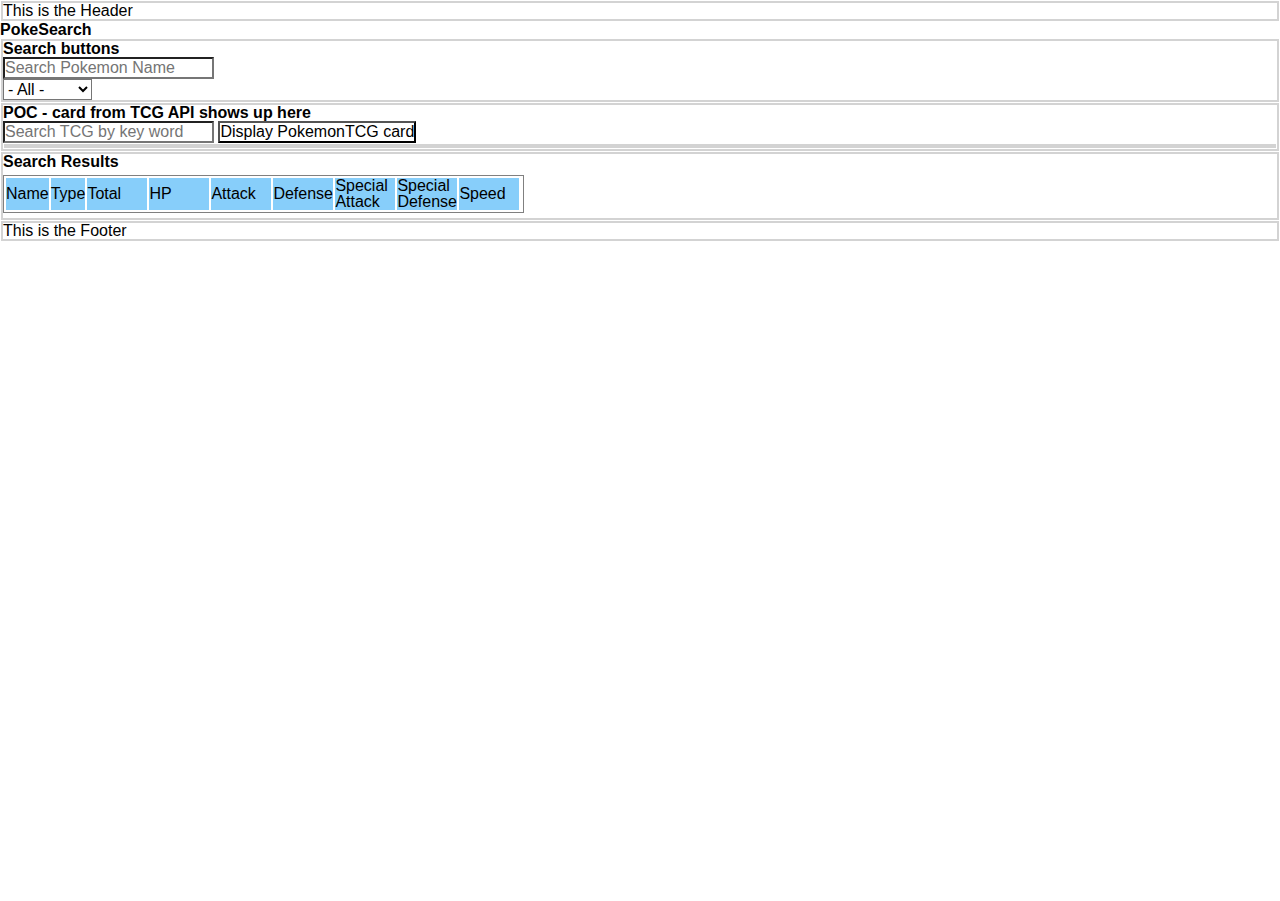
==== index.html @ 22b21060 "Merge branch 'main' into 86-details-page-make-stats-bar" ====
<!DOCTYPE html>

<html lang="en">
<head>
    <meta charset="UTF-8">
    <meta name="viewport" content="width=device-width, initial-scale=1.0">
    <title>Search Engine</title>
    <link rel="stylesheet" href="./assets/css/reset.css">
    <link rel="stylesheet" href="./assets/css/generalStyle.css">
    <link rel="stylesheet" href="./assets/css/style.css">
</head>

<body>

    <header>This is the Header</header>

    <main>
        <h1>PokeSearch</h1>
        <section>
            <div>
                <h2>Search buttons</h2>
                <form id = "search-name-form">
                    <input type="text" name="Search-Name" id = "search-type-select" placeholder = "Search Pokemon Name">
                </form>

                <form id = "search-type-form">
                    <select type="text" name="Search-Type" id="type-select">
                        <!-- possible change from value to id can be made if needed  -->
                        <option value> - All - </option>
                        <option value = "1">Normal</option>
                        <option value = "2">Fighting</option>
                        <option value = "3">Flying</option>
                        <option value = "4">Poison</option>
                        <option value = "5">Ground</option>
                        <option value = "6">Rock</option>
                        <option value = "7">Bug</option>
                        <option value = "8">Ghost</option>
                        <option value = "9">Steel</option>
                        <option value = "10">Fire</option>
                        <option value = "11">Water</option>
                        <option value = "12">Grass</option>
                        <option value = "13">Electric</option>
                        <option value = "14">Psychic</option>
                        <option value = "15">Ice</option>
                        <option value = "16">Dragon</option>
                        <option value = "17">Dark</option>
                        <option value = "18">Fairy</option>
                        <!-- the last two option is in pokeapi but not in pokedb. bit confused, but will still put it for insurance -->
                        <option value = "19">Unknown</option>
                        <option value = "20">Shadow</option>
                    </select>
                </form>
            </div>
<!-- TODO: MOVE THIS POC DIV OUT OF THIS PAGE -->
            <div>
                <h2>POC - card from TCG API shows up here</h2>
                <input type="text" id="tcg-pokemon-name" placeholder="Search TCG by key word">
                <button id="api-call-btn">Display PokemonTCG card</button>
                <div id="TCG-search-results"></div>
            </div>
            <div>
                <h2>Search Results</h2>
                <table id="searchResultsTable">
                    <thead class="searchResultsHeader">
                        <tr>
                            <td >Name</td>
                            <td >Type</td>
                            <td width="60px">Total</td>
                            <td width="60px">HP</td>
                            <td width="60px">Attack</td>
                            <td width="60px">Defense</td>
                            <td width="60px">Special Attack</td>
                            <td width="60px">Special Defense</td>
                            <td width="60px">Speed</td>
                            <td style="display: none">ID</td>
                            <td width="0"> </td>
                        </tr>
                    </thead>
                    <tbody id="searchResultsTableEl">
                       <!-- on load, JS code appends search result rows here  -->
                    </tbody>
                </table>
            </div>
        </section>
    </main>
    <footer>
        <p>This is the Footer</p>
    </footer>

  <!-- Add JQuery library -->
  <script src= "https://code.jquery.com/jquery-3.5.1.min.js"></script>
  <!-- Link to external JavaScript file for form functionality -->
  <script src= "./assets/js/common.js"></script> 
  <script src= "./assets/js/pokemon-details.js"></script> 
  <script src= "./assets/js/script.js"></script>
</body>
</html>
---- assets/css/generalStyle.css ----
/* Style settings for both html */

/* Universal style setup */

:root{
    --text-color: black;
  }

* {
    box-sizing: border-box;
    padding: 0;
    margin: 0;
    font-family:Arial, Helvetica, sans-serif;
    color: var(--text-color);
    background-color: var(--background-color);
  }

  /* ************************** */
  /* temporary styles 
     used only during development, remove when done */

  /* while we are developing sections, put a border around 
  some divs just to clarify what's what */
  header, footer, section div {
    border: solid 2px lightgray;
    margin: 1px;
  }

  /* *********** */
  /* body styles */
  #searchResultsTable {
    border: solid 1px grey;
    margin: 5px 0 5px 0;
  }

  .searchResultsHeader{
    background-color: lightskyblue;
  }
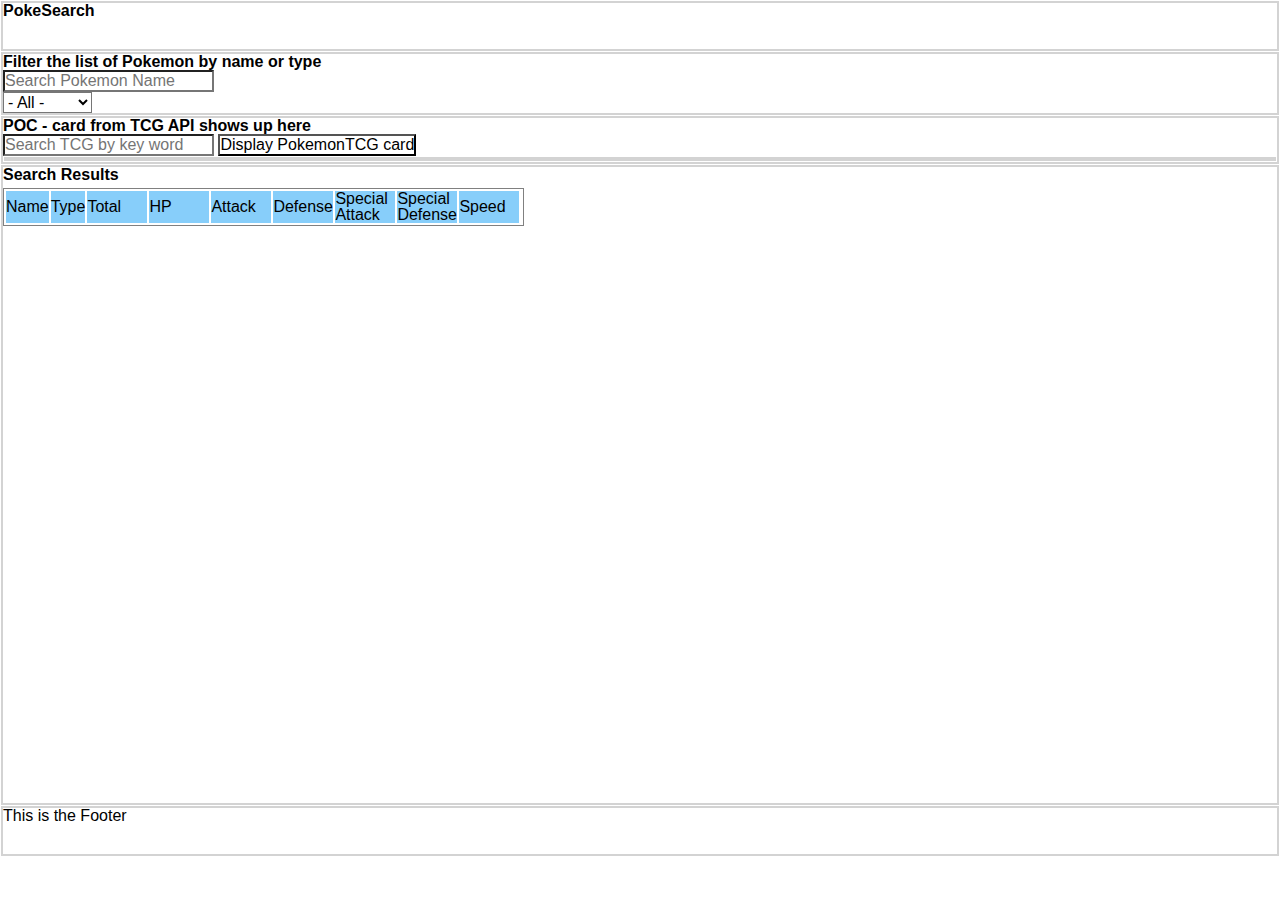
==== commit 77efde30: "moved h1 into header, changed h2, removed comments that we discussed" ====
--- a/index.html
+++ b/index.html
@@ -12,20 +12,20 @@
 
 <body>
 
-    <header>This is the Header</header>
+    <header>
+        <h1>PokeSearch</h1>
+    </header>
 
     <main>
-        <h1>PokeSearch</h1>
         <section>
             <div>
-                <h2>Search buttons</h2>
+                <h2>Filter the list of Pokemon by name or type</h2>
                 <form id = "search-name-form">
                     <input type="text" name="Search-Name" id = "search-type-select" placeholder = "Search Pokemon Name">
                 </form>
 
                 <form id = "search-type-form">
                     <select type="text" name="Search-Type" id="type-select">
-                        <!-- possible change from value to id can be made if needed  -->
                         <option value> - All - </option>
                         <option value = "1">Normal</option>
                         <option value = "2">Fighting</option>
@@ -45,7 +45,6 @@
                         <option value = "16">Dragon</option>
                         <option value = "17">Dark</option>
                         <option value = "18">Fairy</option>
-                        <!-- the last two option is in pokeapi but not in pokedb. bit confused, but will still put it for insurance -->
                         <option value = "19">Unknown</option>
                         <option value = "20">Shadow</option>
                     </select>
@@ -58,7 +57,7 @@
                 <button id="api-call-btn">Display PokemonTCG card</button>
                 <div id="TCG-search-results"></div>
             </div>
-            <div>
+            <div id="search-results-container">
                 <h2>Search Results</h2>
                 <table id="searchResultsTable">
                     <thead class="searchResultsHeader">
--- a/assets/css/generalStyle.css
+++ b/assets/css/generalStyle.css
@@ -26,8 +26,16 @@
     margin: 1px;
   }
 
+  header, footer {
+    height: 50px
+  }
   /* *********** */
   /* body styles */
+  #search-results-container {
+    height: 640px;
+    overflow: scroll;
+  }
+  
   #searchResultsTable {
     border: solid 1px grey;
     margin: 5px 0 5px 0;
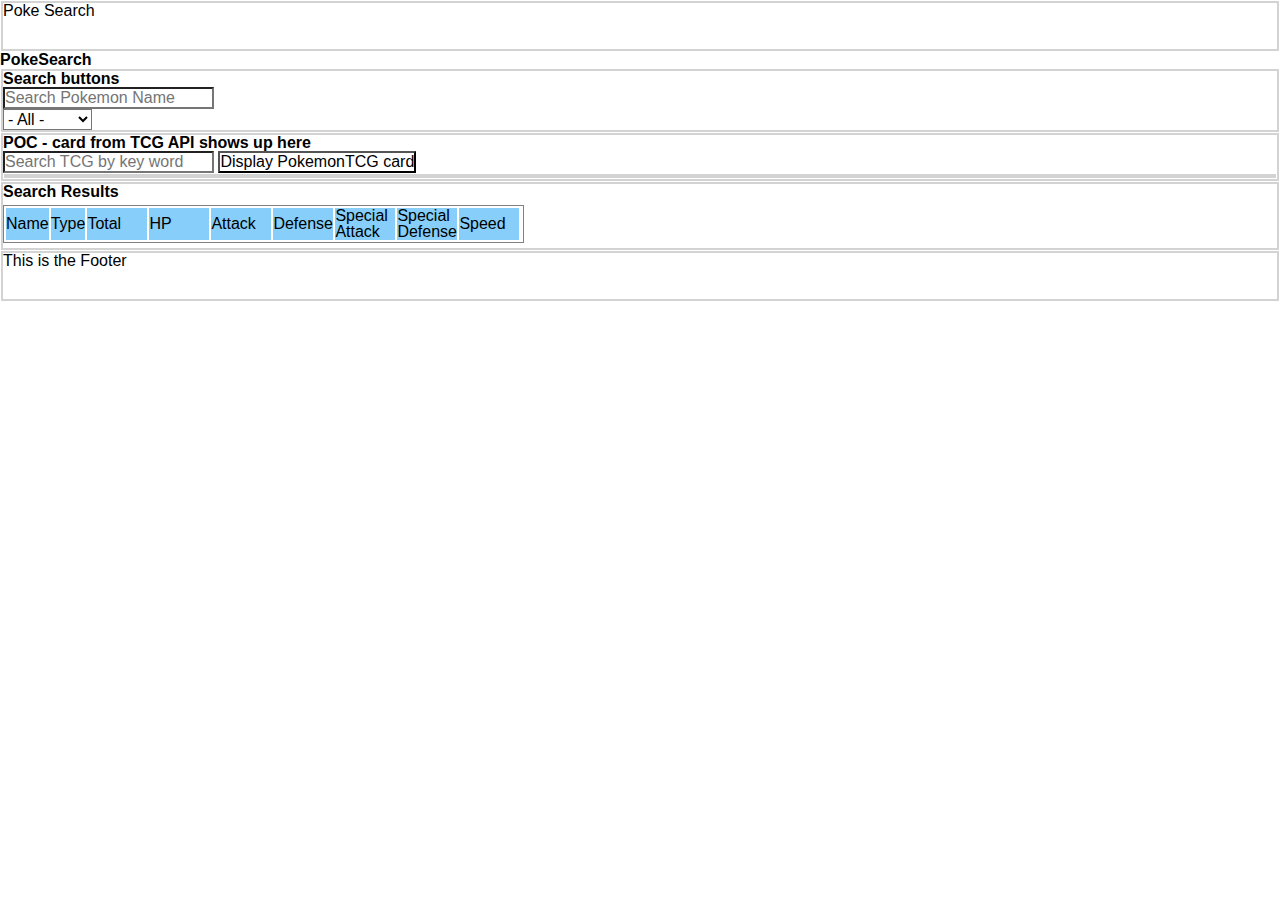
==== commit ef874594: "Added firstcase function" ====
--- a/index.html
+++ b/index.html
@@ -12,20 +12,20 @@
 
 <body>
 
-    <header>
-        <h1>PokeSearch</h1>
-    </header>
+    <header>Poke Search</header>
 
     <main>
+        <h1>PokeSearch</h1>
         <section>
             <div>
-                <h2>Filter the list of Pokemon by name or type</h2>
+                <h2>Search buttons</h2>
                 <form id = "search-name-form">
                     <input type="text" name="Search-Name" id = "search-type-select" placeholder = "Search Pokemon Name">
                 </form>
 
                 <form id = "search-type-form">
                     <select type="text" name="Search-Type" id="type-select">
+                        <!-- possible change from value to id can be made if needed  -->
                         <option value> - All - </option>
                         <option value = "1">Normal</option>
                         <option value = "2">Fighting</option>
@@ -45,6 +45,7 @@
                         <option value = "16">Dragon</option>
                         <option value = "17">Dark</option>
                         <option value = "18">Fairy</option>
+                        <!-- the last two option is in pokeapi but not in pokedb. bit confused, but will still put it for insurance -->
                         <option value = "19">Unknown</option>
                         <option value = "20">Shadow</option>
                     </select>
@@ -57,7 +58,7 @@
                 <button id="api-call-btn">Display PokemonTCG card</button>
                 <div id="TCG-search-results"></div>
             </div>
-            <div id="search-results-container">
+            <div>
                 <h2>Search Results</h2>
                 <table id="searchResultsTable">
                     <thead class="searchResultsHeader">
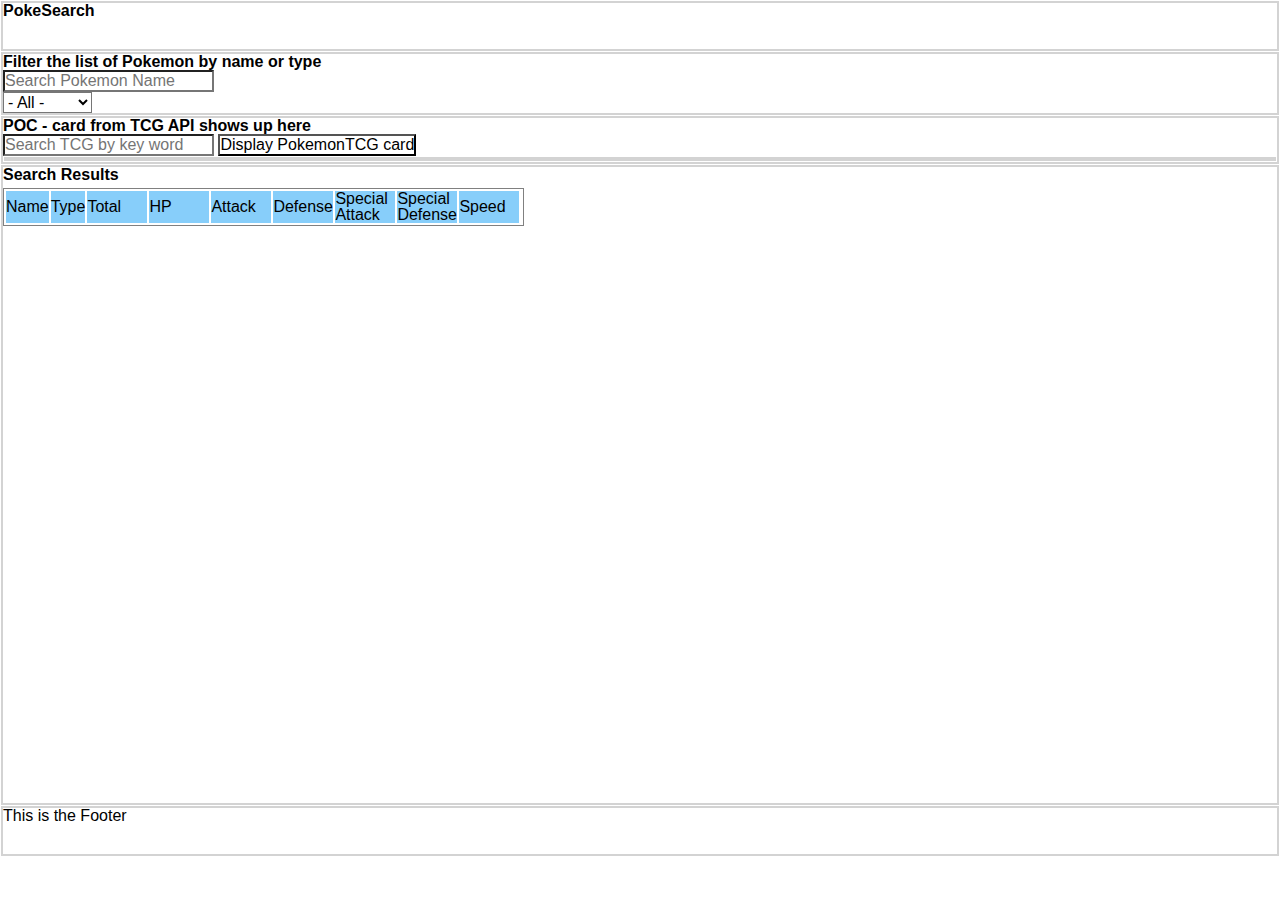
==== commit 4dff3e7d: "changed type-select values to text because that's what the API returns" ====
--- a/index.html
+++ b/index.html
@@ -12,42 +12,41 @@
 
 <body>
 
-    <header>Poke Search</header>
+    <header>
+        <h1>PokeSearch</h1>
+    </header>
 
     <main>
-        <h1>PokeSearch</h1>
         <section>
             <div>
-                <h2>Search buttons</h2>
+                <h2>Filter the list of Pokemon by name or type</h2>
                 <form id = "search-name-form">
                     <input type="text" name="Search-Name" id = "search-type-select" placeholder = "Search Pokemon Name">
                 </form>
 
                 <form id = "search-type-form">
                     <select type="text" name="Search-Type" id="type-select">
-                        <!-- possible change from value to id can be made if needed  -->
                         <option value> - All - </option>
-                        <option value = "1">Normal</option>
-                        <option value = "2">Fighting</option>
-                        <option value = "3">Flying</option>
-                        <option value = "4">Poison</option>
-                        <option value = "5">Ground</option>
-                        <option value = "6">Rock</option>
-                        <option value = "7">Bug</option>
-                        <option value = "8">Ghost</option>
-                        <option value = "9">Steel</option>
-                        <option value = "10">Fire</option>
-                        <option value = "11">Water</option>
-                        <option value = "12">Grass</option>
-                        <option value = "13">Electric</option>
-                        <option value = "14">Psychic</option>
-                        <option value = "15">Ice</option>
-                        <option value = "16">Dragon</option>
-                        <option value = "17">Dark</option>
-                        <option value = "18">Fairy</option>
-                        <!-- the last two option is in pokeapi but not in pokedb. bit confused, but will still put it for insurance -->
-                        <option value = "19">Unknown</option>
-                        <option value = "20">Shadow</option>
+                        <option value = "Normal">Normal</option>
+                        <option value = "Fighting">Fighting</option>
+                        <option value = "Flying">Flying</option>
+                        <option value = "Poison">Poison</option>
+                        <option value = "Ground">Ground</option>
+                        <option value = "Rock">Rock</option>
+                        <option value = "Bug">Bug</option>
+                        <option value = "Ghost">Ghost</option>
+                        <option value = "Steel">Steel</option>
+                        <option value = "Fire">Fire</option>
+                        <option value = "Water">Water</option>
+                        <option value = "Grass">Grass</option>
+                        <option value = "Electric">Electric</option>
+                        <option value = "Psychic">Psychic</option>
+                        <option value = "Ice">Ice</option>
+                        <option value = "Dragon">Dragon</option>
+                        <option value = "Dark">Dark</option>
+                        <option value = "Fairy">Fairy</option>
+                        <option value = "Unknown">Unknown</option>
+                        <option value = "Shadow">Shadow</option>
                     </select>
                 </form>
             </div>
@@ -58,7 +57,7 @@
                 <button id="api-call-btn">Display PokemonTCG card</button>
                 <div id="TCG-search-results"></div>
             </div>
-            <div>
+            <div id="search-results-container">
                 <h2>Search Results</h2>
                 <table id="searchResultsTable">
                     <thead class="searchResultsHeader">
--- a/assets/css/generalStyle.css
+++ b/assets/css/generalStyle.css
@@ -15,6 +15,8 @@
     background-color: var(--background-color);
   }
 
+
+
   /* ************************** */
   /* temporary styles 
      used only during development, remove when done */
@@ -26,9 +28,18 @@
     margin: 1px;
   }
 
+  /* *********** */
+  /* utility styles */
+  .hidden {
+    display: none;
+  }
+
+  /* *********** */
+  /* header/footer styles */
   header, footer {
     height: 50px
   }
+  
   /* *********** */
   /* body styles */
   #search-results-container {
@@ -44,11 +55,4 @@
   .searchResultsHeader{
     background-color: lightskyblue;
   }
- 
-
-
-
-
-  
-
  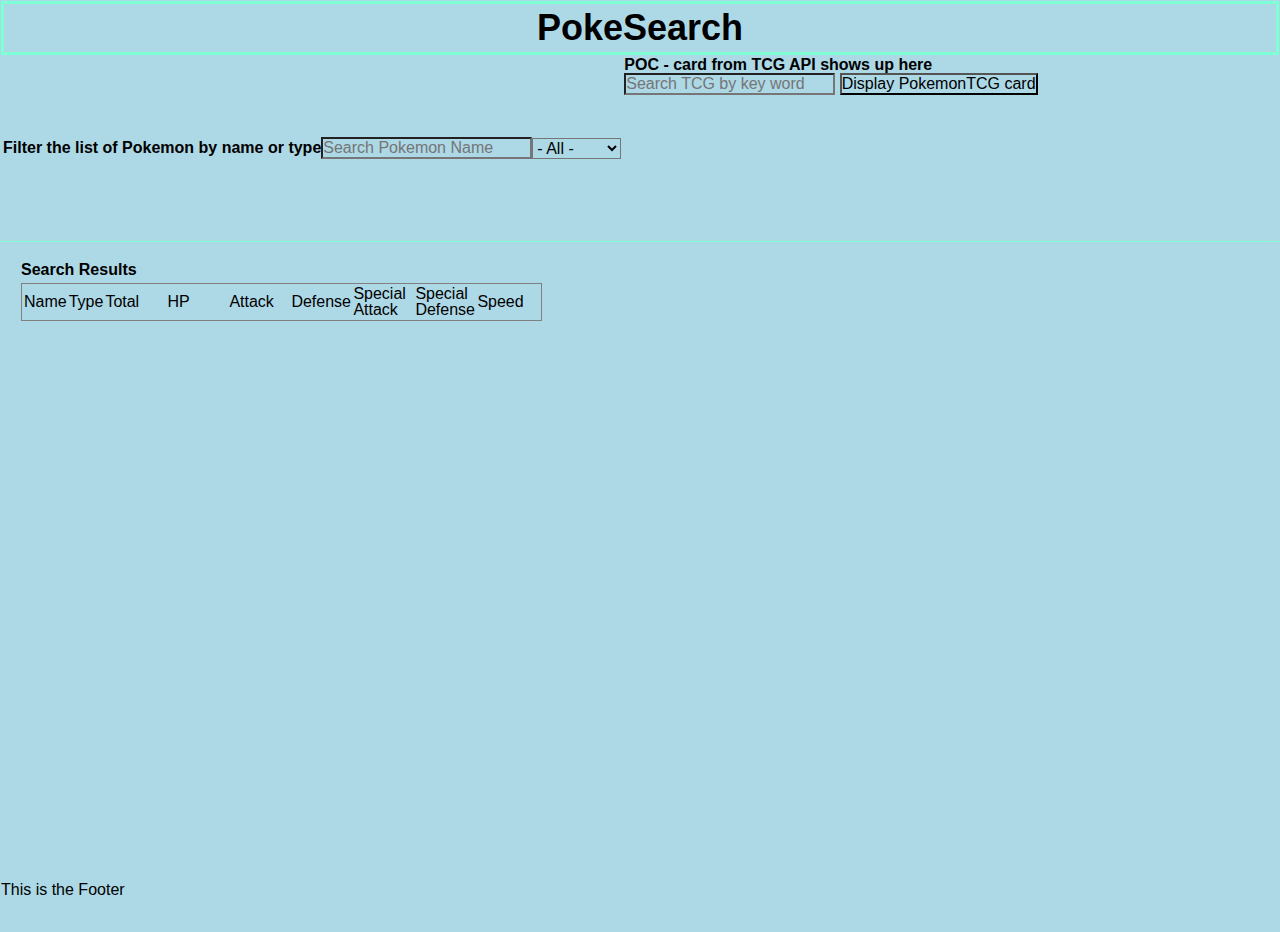
==== commit f611c881: "changes in styles" ====
--- a/index.html
+++ b/index.html
@@ -18,45 +18,56 @@
 
     <main>
         <section>
-            <div>
-                <h2>Filter the list of Pokemon by name or type</h2>
-                <form id = "search-name-form">
-                    <input type="text" name="Search-Name" id = "search-type-select" placeholder = "Search Pokemon Name">
-                </form>
+            
+            <div id = "search-result">
+                <div>
+                    <div id="search-bar">
+                        <h2>Filter the list of Pokemon by name or type</h2>
+                        <form id = "search-name-form">
+                            <input type="text" name="Search-Name" id = "search-type-select" placeholder = "Search Pokemon Name">
+                        </form>
+                        <form id = "search-type-form">
+                            <select type="text" name="Search-Type" id="type-select">
+                                <option value> - All - </option>
+                                <option value = "1">Normal</option>
+                                <option value = "2">Fighting</option>
+                                <option value = "3">Flying</option>
+                                <option value = "4">Poison</option>
+                                <option value = "5">Ground</option>
+                                <option value = "6">Rock</option>
+                                <option value = "7">Bug</option>
+                                <option value = "8">Ghost</option>
+                                <option value = "9">Steel</option>
+                                <option value = "10">Fire</option>
+                                <option value = "11">Water</option>
+                                <option value = "12">Grass</option>
+                                <option value = "13">Electric</option>
+                                <option value = "14">Psychic</option>
+                                <option value = "15">Ice</option>
+                                <option value = "16">Dragon</option>
+                                <option value = "17">Dark</option>
+                                <option value = "18">Fairy</option>
+                                <option value = "19">Unknown</option>
+                                <option value = "20">Shadow</option>
+                            </select>
+                        </form>
 
-                <form id = "search-type-form">
-                    <select type="text" name="Search-Type" id="type-select">
-                        <option value> - All - </option>
-                        <option value = "Normal">Normal</option>
-                        <option value = "Fighting">Fighting</option>
-                        <option value = "Flying">Flying</option>
-                        <option value = "Poison">Poison</option>
-                        <option value = "Ground">Ground</option>
-                        <option value = "Rock">Rock</option>
-                        <option value = "Bug">Bug</option>
-                        <option value = "Ghost">Ghost</option>
-                        <option value = "Steel">Steel</option>
-                        <option value = "Fire">Fire</option>
-                        <option value = "Water">Water</option>
-                        <option value = "Grass">Grass</option>
-                        <option value = "Electric">Electric</option>
-                        <option value = "Psychic">Psychic</option>
-                        <option value = "Ice">Ice</option>
-                        <option value = "Dragon">Dragon</option>
-                        <option value = "Dark">Dark</option>
-                        <option value = "Fairy">Fairy</option>
-                        <option value = "Unknown">Unknown</option>
-                        <option value = "Shadow">Shadow</option>
-                    </select>
-                </form>
+                    </div>
+                   
+    
+                    
+                </div>
+                <!-- TODO: MOVE THIS POC DIV OUT OF THIS PAGE -->
+                
+                <div id = "card-display">
+                    <h2>POC - card from TCG API shows up here</h2>
+                    <input type="text" id="tcg-pokemon-name" placeholder="Search TCG by key word">
+                    <button id="api-call-btn">Display PokemonTCG card</button>
+                    <div id="TCG-search-results"></div>
+                </div>
+                
             </div>
-<!-- TODO: MOVE THIS POC DIV OUT OF THIS PAGE -->
-            <div>
-                <h2>POC - card from TCG API shows up here</h2>
-                <input type="text" id="tcg-pokemon-name" placeholder="Search TCG by key word">
-                <button id="api-call-btn">Display PokemonTCG card</button>
-                <div id="TCG-search-results"></div>
-            </div>
+
             <div id="search-results-container">
                 <h2>Search Results</h2>
                 <table id="searchResultsTable">
--- a/assets/css/generalStyle.css
+++ b/assets/css/generalStyle.css
@@ -4,6 +4,7 @@
 
 :root{
     --text-color: black;
+    --background-color:lightblue;
   }
 
 * {
@@ -15,8 +16,6 @@
     background-color: var(--background-color);
   }
 
-
-
   /* ************************** */
   /* temporary styles 
      used only during development, remove when done */
@@ -24,22 +23,13 @@
   /* while we are developing sections, put a border around 
   some divs just to clarify what's what */
   header, footer, section div {
-    border: solid 2px lightgray;
+    /* border: solid 2px lightgray; */
     margin: 1px;
   }
 
-  /* *********** */
-  /* utility styles */
-  .hidden {
-    display: none;
-  }
-
-  /* *********** */
-  /* header/footer styles */
   header, footer {
     height: 50px
   }
-  
   /* *********** */
   /* body styles */
   #search-results-container {
@@ -55,4 +45,11 @@
   .searchResultsHeader{
     background-color: lightskyblue;
   }
+ 
+
+
+
+
+  
+
  --- a/assets/css/style.css
+++ b/assets/css/style.css
@@ -0,0 +1,48 @@
+header{
+    display: flex;
+    height: 6vh;
+    justify-content: center;
+    font-size: 36px;
+    align-items: center;
+    border-style: solid;
+    border-color: aquamarine;
+}
+
+main  >section{
+    /* display: flex; */
+
+}
+
+#search-result{
+    display: flex;
+}
+
+#search-bar{
+    display: flex;
+    height: 20vh;
+    justify-content: center;
+    align-items: center;
+}
+
+/* #card-display{
+    display: flex;
+    height: 20vh;
+    justify-content: center;
+    align-items: center;
+} */
+
+#search-results-container{
+    padding: 20px;
+    /* border-style: solid; */
+    border-top:1px solid aquamarine;
+    /* border-color: aquamarine; */
+}
+
+.searchResultsHeader{
+    width: 100%;
+}
+
+.searchResultsHeader > tr{
+    width: 100%;
+    
+}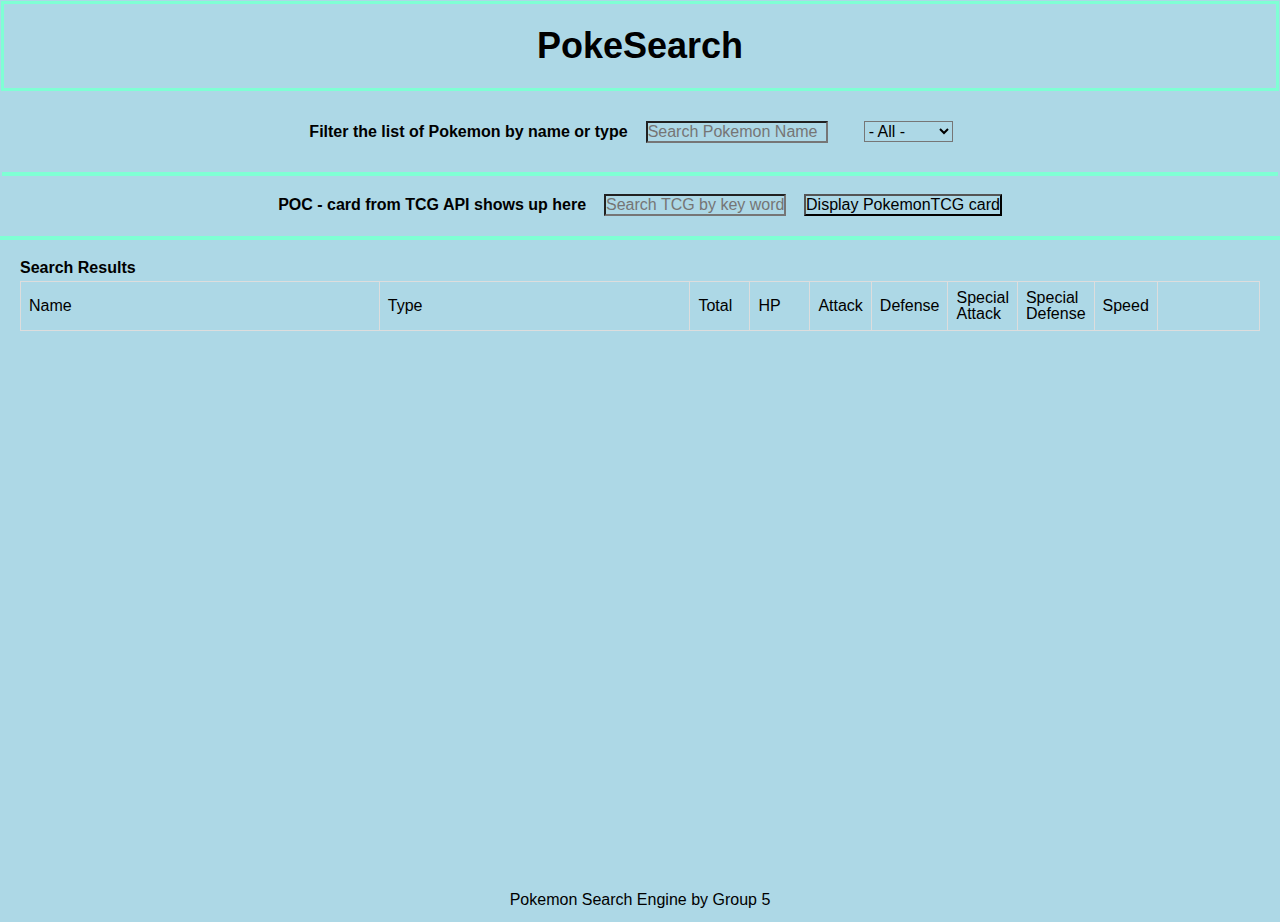
==== commit 4d9dafe6: "styles applied" ====
--- a/index.html
+++ b/index.html
@@ -20,7 +20,7 @@
         <section>
             
             <div id = "search-result">
-                <div>
+           
                     <div id="search-bar">
                         <h2>Filter the list of Pokemon by name or type</h2>
                         <form id = "search-name-form">
@@ -56,15 +56,15 @@
                    
     
                     
-                </div>
+              
                 <!-- TODO: MOVE THIS POC DIV OUT OF THIS PAGE -->
                 
                 <div id = "card-display">
                     <h2>POC - card from TCG API shows up here</h2>
                     <input type="text" id="tcg-pokemon-name" placeholder="Search TCG by key word">
                     <button id="api-call-btn">Display PokemonTCG card</button>
-                    <div id="TCG-search-results"></div>
                 </div>
+                <div id="TCG-search-results"></div>
                 
             </div>
 
@@ -94,7 +94,7 @@
         </section>
     </main>
     <footer>
-        <p>This is the Footer</p>
+        Pokemon Search Engine by Group 5
     </footer>
 
   <!-- Add JQuery library -->
--- a/assets/css/generalStyle.css
+++ b/assets/css/generalStyle.css
@@ -14,7 +14,10 @@
     font-family:Arial, Helvetica, sans-serif;
     color: var(--text-color);
     background-color: var(--background-color);
+    font-family:'Gill Sans', 'Gill Sans MT', Calibri, 'Trebuchet MS', sans-serif;
+  
   }
+
 
   /* ************************** */
   /* temporary styles 
--- a/assets/css/style.css
+++ b/assets/css/style.css
@@ -1,42 +1,60 @@
+*{
+    /* border-style: dashed;
+    border-color: red; */
+}
+
+
 header{
     display: flex;
-    height: 6vh;
+    height: 10vh;
     justify-content: center;
     font-size: 36px;
     align-items: center;
-    border-style: solid;
-    border-color: aquamarine;
+    border: 3px solid aquamarine;
+ 
 }
 
-main  >section{
-    /* display: flex; */
-
-}
-
-#search-result{
-    display: flex;
-}
 
 #search-bar{
+    margin: 2vh;
     display: flex;
-    height: 20vh;
+    height: 5vh;
     justify-content: center;
     align-items: center;
 }
 
-/* #card-display{
+#search-bar > form{
+    margin: 2vh;
+}
+#TCG-search-results{
     display: flex;
-    height: 20vh;
+    flex-direction: column;
     justify-content: center;
     align-items: center;
-} */
+}
 
-#search-results-container{
-    padding: 20px;
+#TCG-search-results > img{
+   height: 35vh;
+   width: 25vh;
+ 
+}
+
+#tcg-pokemon-name{
+    margin: 2vh;
+    /* padding: 5vh; */
+}
+
+
+#card-display{
+    display: flex;
+    justify-content: center;
+    align-items: center;
+    border-top: 4px solid aquamarine;
     /* border-style: solid; */
-    border-top:1px solid aquamarine;
-    /* border-color: aquamarine; */
+    border-color: aquamarine;
 }
+
+
 
 .searchResultsHeader{
     width: 100%;
@@ -45,4 +63,39 @@
 .searchResultsHeader > tr{
     width: 100%;
     
+}
+
+
+#search-results-container {
+    /* width: 100%; */
+    padding: 20px;
+    /* border-style: solid; */
+    border-top:4px solid aquamarine;
+    /* border-color: aquamarine; */
+
+    width: 100%; /* Ensure the container spans the entire width of its parent */
+    margin: 0 auto; /* Center the container horizontally if needed */
+  }
+  
+  #searchResultsTable {
+    width: 100%; /* Make the table fill the width of its container */
+    border-collapse: collapse; /* Optional: Collapses the border spacing between table cells */
+  }
+  
+  #searchResultsTable th,
+  #searchResultsTable td {
+    padding: 8px; /* Adjust padding as needed */
+    text-align: left; /* Align text within table cells */
+    border: 1px solid #ddd; /* Optional: Add borders around table cells */
+  }
+  
+  #searchResultsTable thead {
+    background-color: #f2f2f2; /* Optional: Background color for table header */
+  }
+
+  footer{
+    display: flex;
+    align-items: center;
+    justify-content: center;
+    height: 5vh;
 }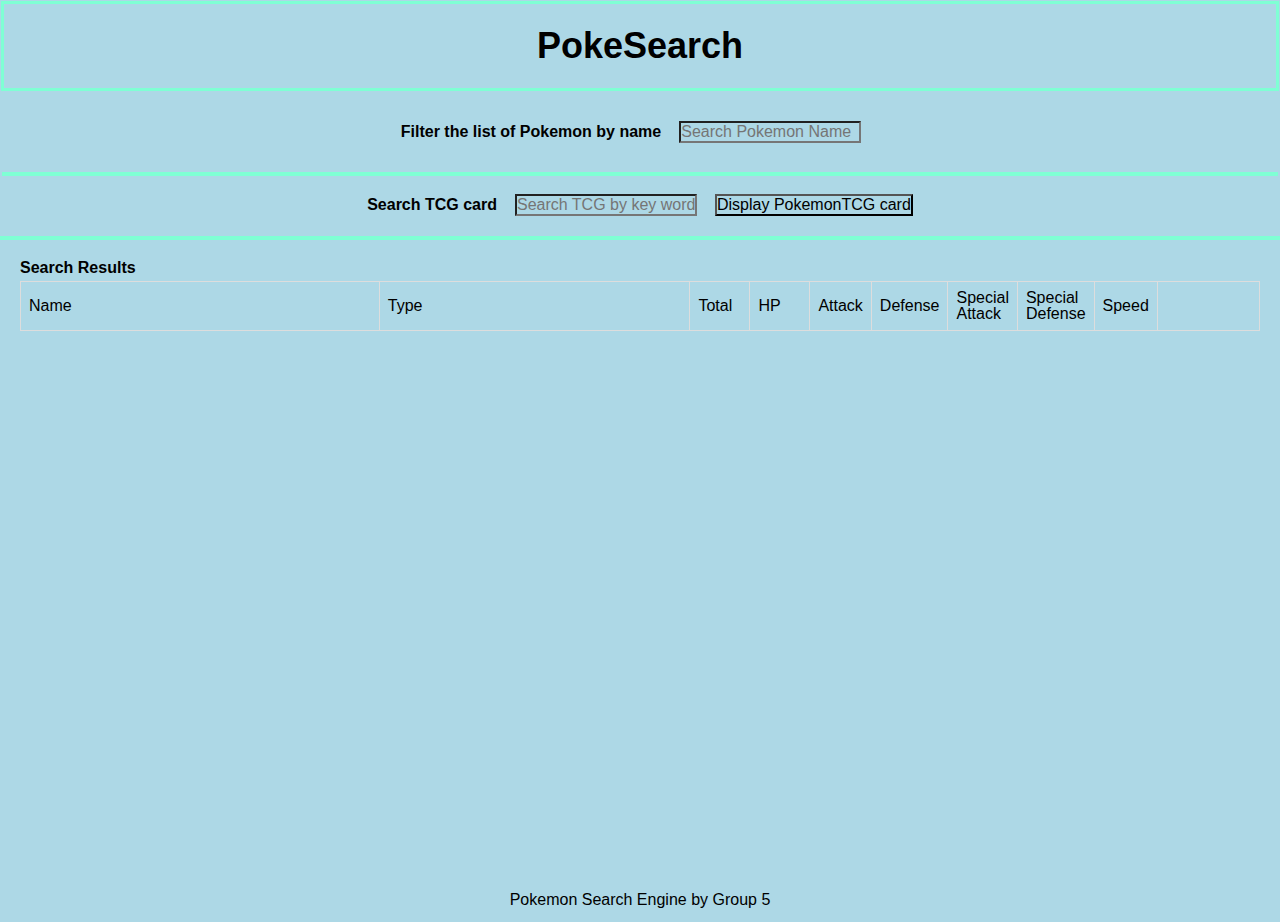
==== commit 4c2bf6cc: "removed by type and added comments" ====
--- a/index.html
+++ b/index.html
@@ -22,36 +22,11 @@
             <div id = "search-result">
            
                     <div id="search-bar">
-                        <h2>Filter the list of Pokemon by name or type</h2>
+                        <h2>Filter the list of Pokemon by name</h2>
                         <form id = "search-name-form">
                             <input type="text" name="Search-Name" id = "search-type-select" placeholder = "Search Pokemon Name">
                         </form>
-                        <form id = "search-type-form">
-                            <select type="text" name="Search-Type" id="type-select">
-                                <option value> - All - </option>
-                                <option value = "1">Normal</option>
-                                <option value = "2">Fighting</option>
-                                <option value = "3">Flying</option>
-                                <option value = "4">Poison</option>
-                                <option value = "5">Ground</option>
-                                <option value = "6">Rock</option>
-                                <option value = "7">Bug</option>
-                                <option value = "8">Ghost</option>
-                                <option value = "9">Steel</option>
-                                <option value = "10">Fire</option>
-                                <option value = "11">Water</option>
-                                <option value = "12">Grass</option>
-                                <option value = "13">Electric</option>
-                                <option value = "14">Psychic</option>
-                                <option value = "15">Ice</option>
-                                <option value = "16">Dragon</option>
-                                <option value = "17">Dark</option>
-                                <option value = "18">Fairy</option>
-                                <option value = "19">Unknown</option>
-                                <option value = "20">Shadow</option>
-                            </select>
-                        </form>
-
+                       
                     </div>
                    
     
@@ -60,7 +35,7 @@
                 <!-- TODO: MOVE THIS POC DIV OUT OF THIS PAGE -->
                 
                 <div id = "card-display">
-                    <h2>POC - card from TCG API shows up here</h2>
+                    <h2>Search TCG card</h2>
                     <input type="text" id="tcg-pokemon-name" placeholder="Search TCG by key word">
                     <button id="api-call-btn">Display PokemonTCG card</button>
                 </div>
--- a/assets/css/generalStyle.css
+++ b/assets/css/generalStyle.css
@@ -49,7 +49,9 @@
     background-color: lightskyblue;
   }
  
-
+.hidden-row{
+  display: none;
+}
 
 
 
